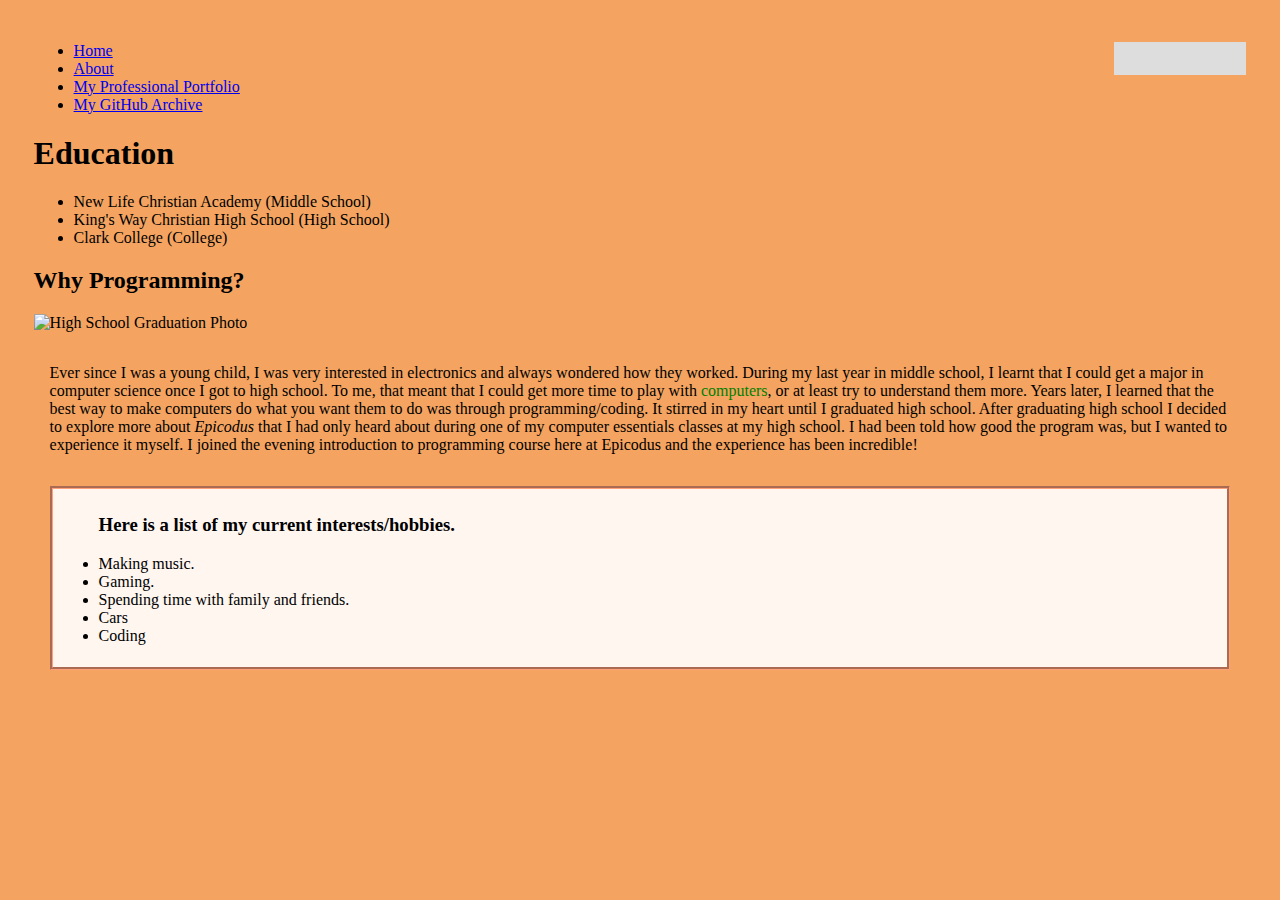
==== About.html @ b3a67da2 "second attempt to push into the repo - reset the repo twice" ====
<!DOCTYPE html>
<html>
  <head>       
    <meta charset="utf-8">
    <title>About</title>
    <script src="https://cdn.jsdelivr.net/npm/bootstrap@5.1.3/dist/js/bootstrap.bundle.min.js" integrity="sha384-ka7Sk0Gln4gmtz2MlQnikT1wXgYsOg+OMhuP+IlRH9sENBO0LRn5q+8nbTov4+1p" crossorigin="anonymous"></script>
    <link href="https://cdn.jsdelivr.net/npm/bootstrap@5.1.3/dist/css/bootstrap.min.css" rel="stylesheet" integrity="sha384-1BmE4kWBq78iYhFldvKuhfTAU6auU8tT94WrHftjDbrCEXSU1oBoqyl2QvZ6jIW3" crossorigin="anonymous">
    <link href="css/styles.css" rel="stylesheet" type="text/css" media="all">
    <script src='../js/scripts.js'></script>
  </head>
    <body>

      <nav class="navbar sticky-top navbar-light bg-light"></nav>
        <div class="container">
          <ul class="nav nav-tabs">
            <li class="nav-item">
              <a class="nav-link active" aria-current="page" href="home.html">Home</a>          
            </li>
            <li class="nav-item">
              <a class="nav-link" href="index.html">About</a>
            </li>
            <li class="nav-item">
              <a class="nav-link" href="https://www.linkedin.com/in/michael-munyaneza/" target="_blank">My Professional Portfolio</a>
            </li>
            <li class="nav-item">
              <a class="nav-link" href="https://github.com/Kumachiz?tab=repositories" target="_blank">My GitHub Archive</a>
            </li>
          </ul>
        </div>
      </nav>
      <div class="body">
        <h1>Education</h1>
      <ul>
        <li>New Life Christian Academy (Middle School)</li>
        <li>King's Way Christian High School (High School)</li>
        <li>Clark College (College)</li>
      </ul>
    <h2>Why Programming?</h2>
     <img src="img/grad.jpg" heigh="400" width="640" alt="High School Graduation Photo" />
        <p class="why">
         Ever since I was a young child, I was very interested in electronics and always wondered how they worked. During my last year in middle school, I learnt that I could get a major in computer science once I got to high school. To me, that meant that I could get more time to play with <span class="span">computers</span>, or at least try to understand them more. Years later, I learned  that the best way to make computers do what you want them to do was through programming/coding. It stirred in my heart until I graduated high school. After graduating high school I decided to explore more about <em>Epicodus</em> that I had only heard about during one of my computer essentials classes at my high school. I had been told how good the program was, but I wanted to experience it myself. I joined the evening introduction to programming course here at Epicodus and the experience has been incredible!
       </p>
       <div class="hobbies">
         <ul>
         <h3>Here is a list of my current interests/hobbies.</h3>
         <li>Making music.</li>
         <li>Gaming.</li>
         <li>Spending time with family and friends.</li>
         <li>Cars</li>
         <li>Coding</li>
       </ul>
       </div>


     </div>
    </body>
  </html>
---- css/styles.css ----
html{
	padding: 2%;
	background-color:sandybrown;
}
body{
	background-color:sandybrown;
}
nav {
	float: right;
	color: white;
	text-emphasis-color: orange;
	text-transform: uppercase;
	background-color: #dddddd;
	padding-left: 12px;
	height: 25px;
	width: 120px;
	padding-top: 8px;
 	display: block;
 }
.why {
	padding: 16px;

}
.hobbies {
	margin: 16px;
  border: 3px;
  padding: 6px;
	background-color: rgb(255, 246, 240);
	float: bottom;
	padding-right: 5%;
	border-style:groove;
	border-color: lightsalmon;
}
img {
	padding: 0%;
}
.caption {
 color: navy;
}
.span {
	color: green;
}
a:visited {
	text-decoration: underline;
	@font-face {
	  font-family: 'Glyphicons Halflings';

	  src: url('../fonts/glyphicons-halflings-regular.eot');
	  src: url('../fonts/glyphicons-halflings-regular.eot?#iefix') format('embedded-opentype'), url('../fonts/glyphicons-halflings-regular.woff2') format('woff2'), url('../fonts/glyphicons-halflings-regular.woff') format('woff'), url('../fonts/glyphicons-halflings-regular.ttf') format('truetype'), url('../fonts/glyphicons-halflings-regular.svg#glyphicons_halflingsregular') format('svg');
	}

	.row {
		display: flex;
		flex-wrap: wrap;
		padding: 0 4px;
	}
	.column {
		flex: 25%;
		max-width: 25%;
		padding: 0 4px;
	}
	.column img {
		margin-top: 8px;
		vertical-align: middle;
		width: 100%;
	}
	@media screen and (max-width: 800px) {
		.column {
			flex: 50%;
			max-width: 50%;
		}
	}
	@media screen and (max-width: 600px) {
		.column {
			flex: 100%;
			max-width: 100%;
		}
	}
	{
		box-sizing: border-box;
	}
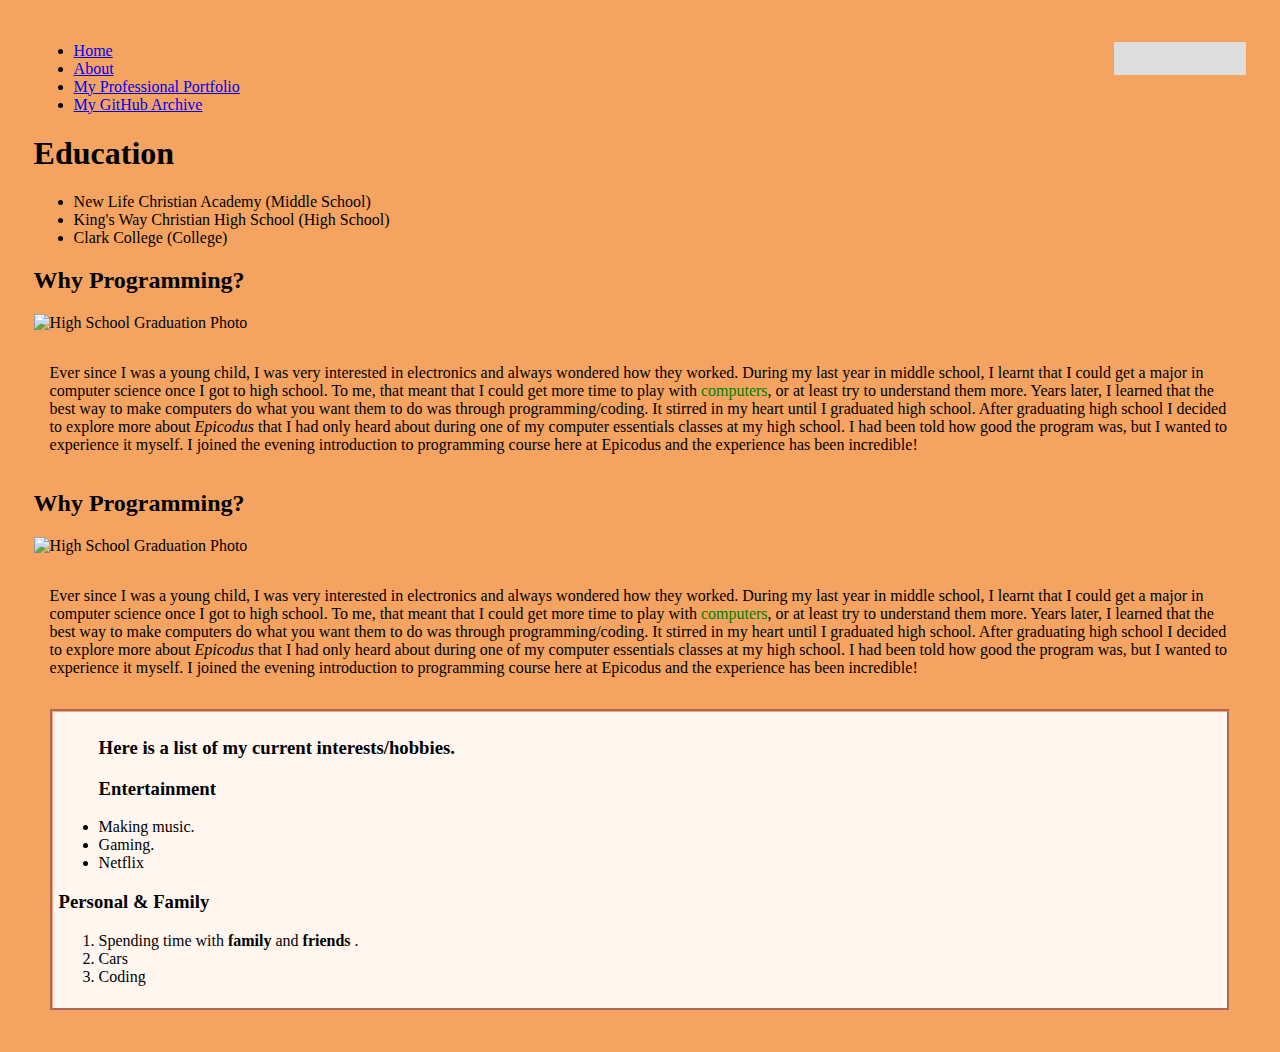
==== commit 89af93b5: "match lists from the index.html with those on the About.html page." ====
--- a/About.html
+++ b/About.html
@@ -9,12 +9,11 @@
     <script src='../js/scripts.js'></script>
   </head>
     <body>
-
       <nav class="navbar sticky-top navbar-light bg-light"></nav>
         <div class="container">
           <ul class="nav nav-tabs">
             <li class="nav-item">
-              <a class="nav-link active" aria-current="page" href="home.html">Home</a>          
+              <a class="nav-link active" aria-current="page" href="index.html">Home</a>          
             </li>
             <li class="nav-item">
               <a class="nav-link" href="index.html">About</a>
@@ -36,22 +35,26 @@
         <li>Clark College (College)</li>
       </ul>
     <h2>Why Programming?</h2>
-     <img src="img/grad.jpg" heigh="400" width="640" alt="High School Graduation Photo" />
-        <p class="why">
-         Ever since I was a young child, I was very interested in electronics and always wondered how they worked. During my last year in middle school, I learnt that I could get a major in computer science once I got to high school. To me, that meant that I could get more time to play with <span class="span">computers</span>, or at least try to understand them more. Years later, I learned  that the best way to make computers do what you want them to do was through programming/coding. It stirred in my heart until I graduated high school. After graduating high school I decided to explore more about <em>Epicodus</em> that I had only heard about during one of my computer essentials classes at my high school. I had been told how good the program was, but I wanted to experience it myself. I joined the evening introduction to programming course here at Epicodus and the experience has been incredible!
-       </p>
-       <div class="hobbies">
-         <ul>
-         <h3>Here is a list of my current interests/hobbies.</h3>
-         <li>Making music.</li>
-         <li>Gaming.</li>
-         <li>Spending time with family and friends.</li>
-         <li>Cars</li>
-         <li>Coding</li>
-       </ul>
-       </div>
-
-
-     </div>
+    <img src="img/grad.jpg" heigh="400" width="640" alt="High School Graduation Photo" />
+      <p class="why">Ever since I was a young child, I was very interested in electronics and always wondered how they worked. During my last year in middle school, I learnt that I could get a major in computer science once I got to high school. To me, that meant that I could get more time to play with <span class="span">computers</span>, or at least try to understand them more. Years later, I learned  that the best way to make computers do what you want them to do was through programming/coding. It stirred in my heart until I graduated high school. After graduating high school I decided to explore more about <em>Epicodus</em> that I had only heard about during one of my computer essentials classes at my high school. I had been told how good the program was, but I wanted to experience it myself. I joined the evening introduction to programming course here at Epicodus and the experience has been incredible!</p>
+      <h2>Why Programming?</h2>
+      <img src="img/grad.jpg" heigh="400" width="640" alt="High School Graduation Photo" />
+        <p class="why">Ever since I was a young child, I was very interested in electronics and always wondered how they worked. During my last year in middle school, I learnt that I could get a major in computer science once I got to high school. To me, that meant that I could get more time to play with <span class="span">computers</span>, or at least try to understand them more. Years later, I learned  that the best way to make computers do what you want them to do was through programming/coding. It stirred in my heart until I graduated high school. After graduating high school I decided to explore more about <em>Epicodus</em> that I had only heard about during one of my computer essentials classes at my high school. I had been told how good the program was, but I wanted to experience it myself. I joined the evening introduction to programming course here at Epicodus and the experience has been incredible!</p>
+        <div class="hobbies">
+          <ul>
+          <h3>Here is a list of my current interests/hobbies.</h3>
+          <h3>Entertainment</h3>
+          <li>Making music.</li>
+          <li>Gaming.</li>
+          <li>Netflix</li>
+        </ul>
+        <h3>Personal & Family</h3>
+        <ol>
+          <li>Spending time with <strong>family</strong> and <strong>friends</strong> .</li>
+          <li>Cars</li>
+          <li>Coding</li>
+        </ol>      
+        </div>
+      </div>
     </body>
   </html>
